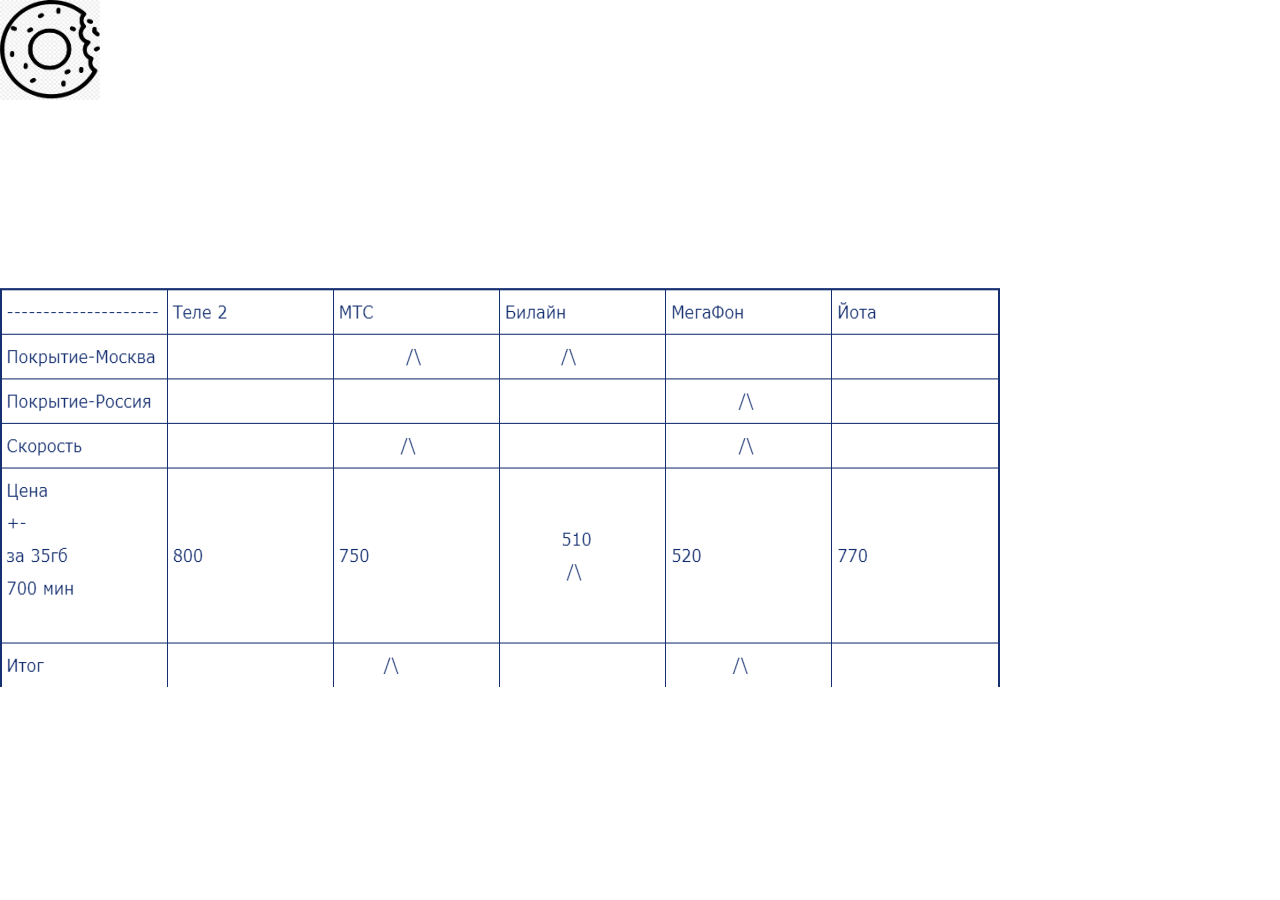
==== index.html @ 6b2e9a85 "Update index.html" ====
<DOCTYPE html>
<html>
<head>
    <title>Penek</title>
    <meta charset="utf-8">
    <link rel="stylesheet" type="text/css" href="style.css">
</head>
<body>
    <header>
        <div class="All_header_menu">
            <div class="Logo">
                <h1> <a><img src="ponchik.jpeg" width="100" height="100" ></a></h1>
            </div>
            <div class="Top_menu">
                <ul>
                    <li><a href="#" style="text-decoration: none;">Home</a>
                    <li><a href="About.html" style="text-decoration: none;">About us</a></li>
                    <li><a href="Contacts.html" style="text-decoration: none;">Contacts</a></li>                 
                </ul>
            </div>
            <div class="about1">
                <ul style="list-style-type: none;">
                    <li><a>История этих провайдеров</a></li>
                </ul>
            </div>
            <div class="about2">
                <ul style="list-style-type: none;">
                    
                </ul>
            </div>
            <div class="Low_menu">
                <ul>
                    <li><a href="beeline.html" style="text-decoration: none;">Beeline</a></li>
                    <li><a href="MTS.html" style="text-decoration: none;">MTC</a></li>
                    <li><a href="TELE.html" style="text-decoration: none;">Tele2</a></li>
                    <li><a href="Yota.html" style="text-decoration: none;">Yota</a></li>
                    <li><a href="Megaphone.html" style="text-decoration: none;">Мегафон</a></li>
                </ul> 
            </div>
            <div class="about1">
                <ul style="list-style-type: none;">
                    <li><a>Сравнительная таблица(в Москве)</a></li>
                </ul>
            </div>
            <h1> <a><img src="таблица.png" width="1000" height="400" ></a></h1>
            <h1><a>Вывод в целом для Москвы лутчим провайдером является мтс ,но если вам важнее цена</a></h1>
            <a><h1>стоит выбирать Билайн Ёта стоет рассмотреть только раде большой вариативности пакетов связи.</a></h1>
        </div>
    </header>
</body>
</html>
</DOCTYPE>
---- style.css ----
*{
    margin: 0;
    padding: 0;

}
body{
    color: white;
    background-image: url('https://polinka.top/uploads/posts/2023-05/1684135660_polinka-top-p-kartinki-zemli-iz-kosmosa-krasivie-instagr-29.jpg');
    background-repeat: no-repeat;
    background-size: cover;
}
header{
    display: flex;
    justify-content: center;

}
.Logo a{
    color:aliceblue
}
.Logo, .Top_menu{
    margin-right:20px ;
    display: inline-block;
    vertical-align: middle;
}
.Top_menu li{
    margin-right:20px ;
    display: inline-block;
    vertical-align: middle;
}
.Top_menu a{
    font-family: arial;
    font-size: 20px;
    color: white;
}
.Top_menu a:hover{
    color:aqua
}
.Low_menu li{
    margin-top: 40px;
    margin-right:20px ;
    display: inline-block;
    vertical-align: middle;
}
.Low_menu a{
    font-family: arial;
    font-size: 25px;
    color: white;
}
.Low_menu a:hover{
    color:rgb(0, 255, 221)
    
}
.about1 li{
    margin-top: 30px;
    margin-right:20px ;
    vertical-align: middle;
}
.about1 a{
    font-family: arial;
    font-size: 25px;
    color: white;
}
.about2 li{
    margin-right:20px ;
    vertical-align: middle;
}
.about2 a{
    font-family: arial;
    font-size: 25px;
    color: white;
}
.Logo h1{
    font-family: arial;
    font-size: 30px;
    color: white;
    vertical-align: middle;
}
.Text li{
    margin-right:20px ;
    vertical-align: middle;
    margin-top: 40px;
}
.Text a{
    font-family: arial;
    background: fixed;
    background-color: rgba(0, 0, 0, 0.589);
    font-size: 25px;
    color: rgb(255, 255, 255);
}
.squad{
    width: 400px;
    height: 20px;
    background-color: rgb(255, 255, 255);
}
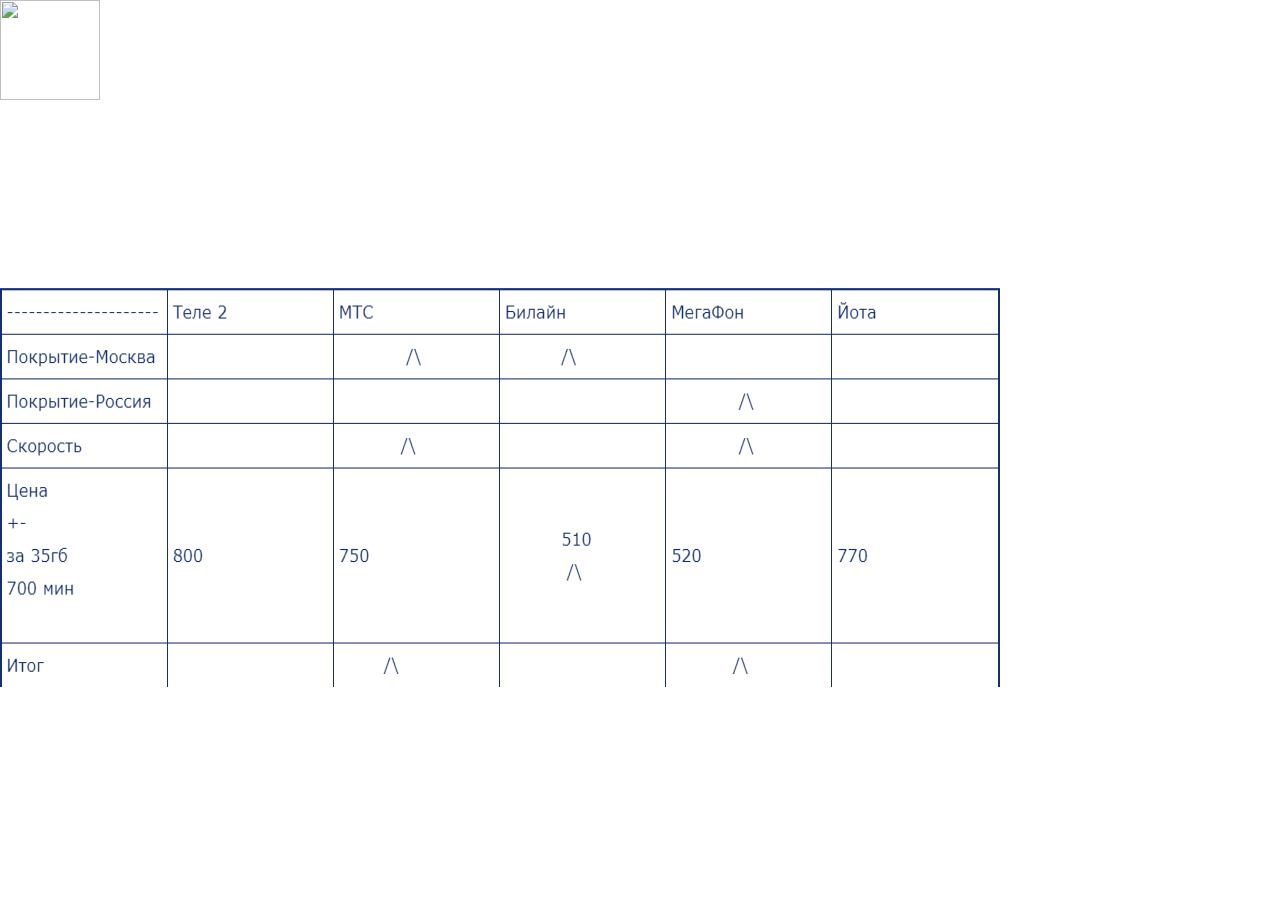
==== commit 5300e666: "Update index.html" ====
--- a/index.html
+++ b/index.html
@@ -9,7 +9,7 @@
     <header>
         <div class="All_header_menu">
             <div class="Logo">
-                <h1> <a><img src="ponchik.jpeg" width="100" height="100" ></a></h1>
+                <h1> <a><img src="penk.png" width="100" height="100" ></a></h1>
             </div>
             <div class="Top_menu">
                 <ul>
